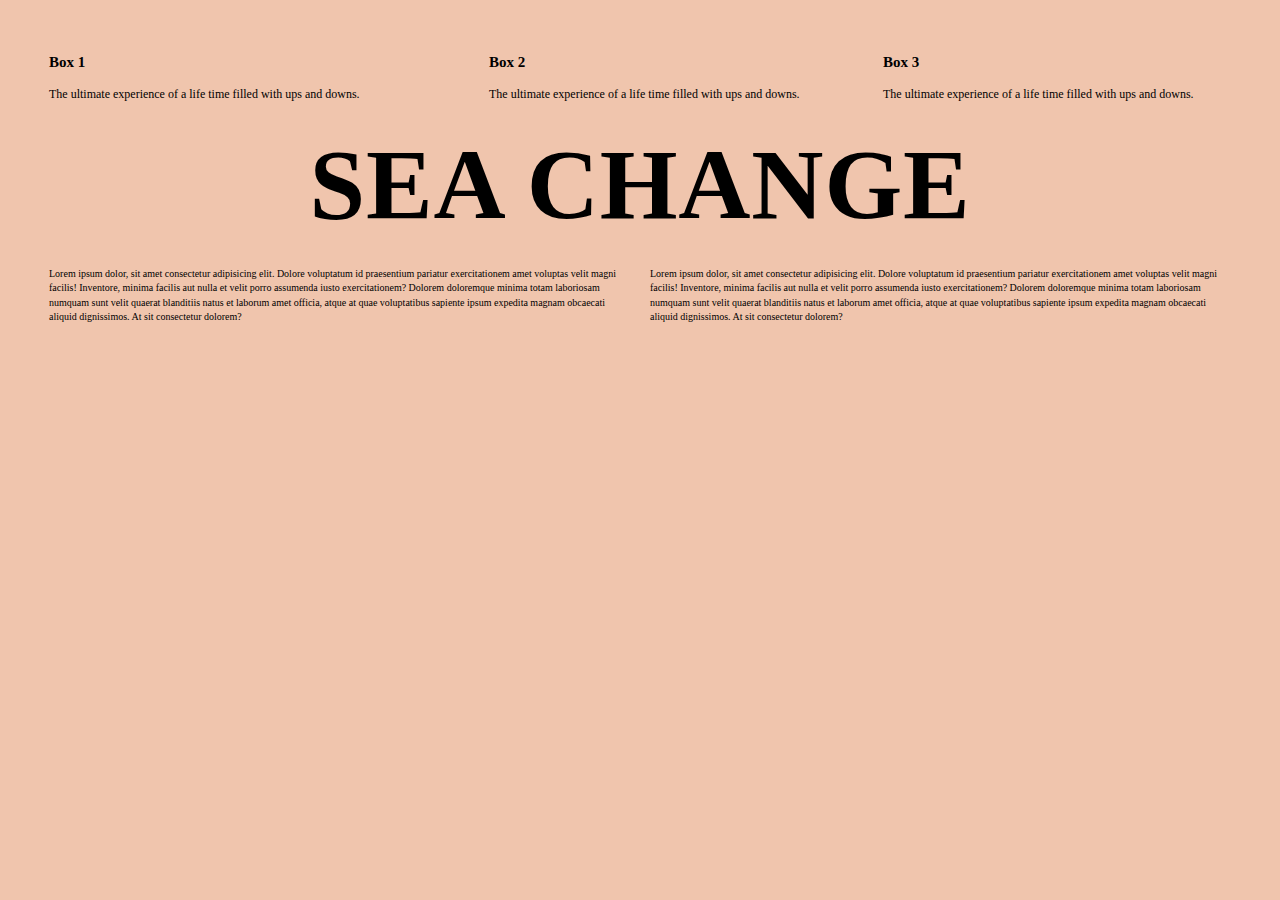
==== Brutalist Layout/index.html @ b1e4f57c "add tablet styles for Brutalist Layout" ====
<!DOCTYPE html>
<html lang="en">
<head>
  <meta charset="UTF-8">
  <meta http-equiv="X-UA-Compatible" content="IE=edge">
  <meta name="viewport" content="width=device-width, initial-scale=1.0">
  <link rel="stylesheet" href="styles.css">
  <title>Document</title>
</head>
<body>

  <div class="wrapper">
    <div class="box">
      <h2>Box 1</h2>
      <p>The ultimate experience of a life time filled with ups and downs.</p>
    </div>

    <div class="box">
      <h2>Box 2</h2>
      <p>The ultimate experience of a life time filled with ups and downs.</p>
    </div>

    <div class="box">
      <h2>Box 3</h2>
      <p>The ultimate experience of a life time filled with ups and downs.</p>
    </div>

    <div class="title">
      <h1>Sea Change</h1>
    </div>

    <div class="text-box">
      <p>Lorem ipsum dolor, sit amet consectetur adipisicing elit. Dolore voluptatum id praesentium pariatur exercitationem amet voluptas velit magni facilis! Inventore, minima facilis aut nulla et velit porro assumenda iusto exercitationem?
      Dolorem doloremque minima totam laboriosam numquam sunt velit quaerat blanditiis natus et laborum amet officia, atque at quae voluptatibus sapiente ipsum expedita magnam obcaecati aliquid dignissimos. At sit consectetur dolorem?
     </p>
      <p>Lorem ipsum dolor, sit amet consectetur adipisicing elit. Dolore voluptatum id praesentium pariatur exercitationem amet voluptas velit magni facilis! Inventore, minima facilis aut nulla et velit porro assumenda iusto exercitationem?
      Dolorem doloremque minima totam laboriosam numquam sunt velit quaerat blanditiis natus et laborum amet officia, atque at quae voluptatibus sapiente ipsum expedita magnam obcaecati aliquid dignissimos. At sit consectetur dolorem?
    </p>
    </div>

    <img class="first" src="assets/4.png" alt="" class="box">

    <div class="image-box">
      <img class="two" src="assets/1.png" alt="" class="box">
      <img class="three" src="assets/2.png" alt="" class="box">
    </div>

  </div><!-- wrapper -->
</body>
</html>
---- Brutalist Layout/styles.css ----
*{
  padding: 0;
  margin: 0; 
  box-sizing: border-box;
}

html {
  font-size: 62.5%; 
}

:root {
  --margin-bottom-small: 46px; 
  --line-height: 144%;
}

body {
  background-color: #F0C5AD;
}

.wrapper {
  background-color: #F0C5AD;
  margin: 4.6rem 4.9rem; 

  display: grid; 
  grid-template-columns: repeat(3, 1fr); 
  /* grid-template-rows: repeat(5, 1fr); */
}

.box {
  margin-top: 6px; 
  margin-bottom: var(--margin-bottom-small); 
}

.box:not(:first-child) {
  margin-left: 46px; 
}

.box p {
  font-size: 12px;
  line-height: 144%;
}

.box h2 {
  font-style: bold; 
  line-height: 144%;
  margin-bottom: 12px;
}

.box:nth-of-type(1) {
  grid-column: 1/2;
}

.box:nth-of-type(2) {
  grid-column: 2/3;
}

.box:nth-of-type(3) {
  grid-column: 3/4;
}

.title {
  line-height: 144%;
  margin-bottom: var(--margin-bottom-small);
  letter-spacing: .8px;
  font-size: 50px; 
  font-weight: bold;
  grid-column: 1/4;

  width: 100%; 
  text-align: center;
  text-transform: uppercase;
}

.text-box {
  grid-column: 1/4; 
  margin-bottom: var(--margin-bottom-small);
  line-height: 144%;
  
  display: flex;  
  justify-content: space-between;
  gap: 2rem; 
}

img.first {
  grid-column: 1/4;
  width: 100%; 
  /* object-fit: cover; */
}

.image-box {
  grid-column: 1/4;   
  display: flex;  
  /* justify-content: space-between; */
  margin-top: 1rem; 
  gap: 1rem; 
}


.image-box img:nth-of-type(1),  .image-box img:nth-of-type(2) {
  object-fit: cover;
  flex: 50%; 
} 

@media only screen and (min-width: 600px) {

  
}
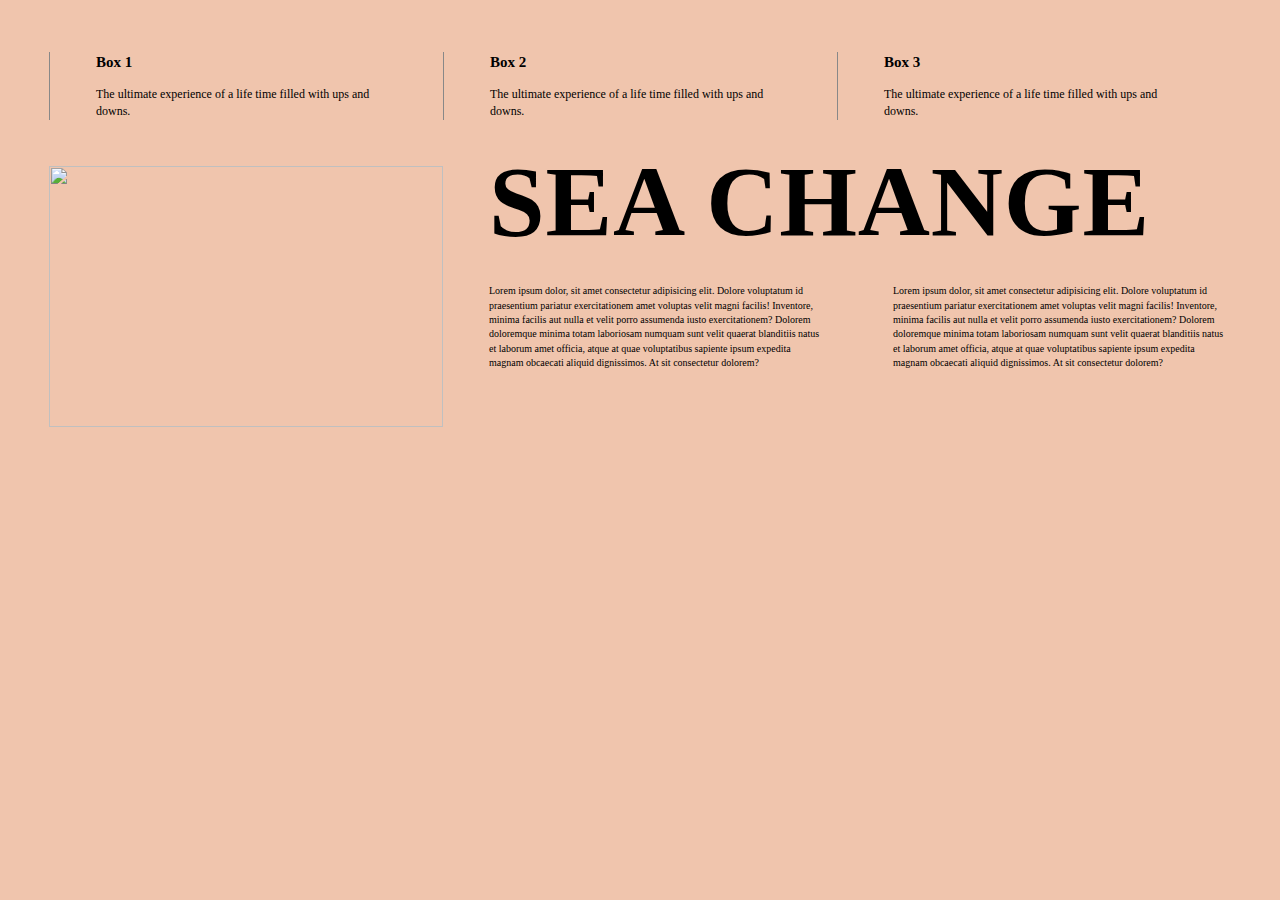
==== commit bd054c5a: "Start the Recall App layout project" ====
--- a/Brutalist Layout/index.html
+++ b/Brutalist Layout/index.html
@@ -39,6 +39,7 @@
     </div>
 
     <img class="first" src="assets/4.png" alt="" class="box">
+    <img class="tall" src="assets/3.png" alt="">
 
     <div class="image-box">
       <img class="two" src="assets/1.png" alt="" class="box">
--- a/Brutalist Layout/styles.css
+++ b/Brutalist Layout/styles.css
@@ -23,7 +23,6 @@
 
   display: grid; 
   grid-template-columns: repeat(3, 1fr); 
-  /* grid-template-rows: repeat(5, 1fr); */
 }
 
 .box {
@@ -65,9 +64,9 @@
   font-size: 50px; 
   font-weight: bold;
   grid-column: 1/4;
+  text-align: left;
 
   width: 100%; 
-  text-align: center;
   text-transform: uppercase;
 }
 
@@ -87,6 +86,10 @@
   /* object-fit: cover; */
 }
 
+img.tall {
+  display: none; 
+}
+
 .image-box {
   grid-column: 1/4;   
   display: flex;  
@@ -101,8 +104,52 @@
   flex: 50%; 
 } 
 
-@media only screen and (min-width: 600px) {
+@media only screen and (min-width: 1000px) {
 
-  
+  .wrapper {
+    grid-template-columns: repeat(3,1fr);
+    grid-template-rows: repeat(4, auto);
+  }
+
+  .box:not(:first-child) {
+    margin-left: 0px;
+  }
+
+  .box {
+    padding: 0 46px;
+    border-left: 1px solid #888; 
+  }
+
+  img.first {
+   display: none; 
+  }
+
+  img.tall {
+    display: block; 
+    grid-column: 1/2;
+    grid-row: 2/5; 
+    height: 100%; 
+    object-fit: cover;
+    width: 100%; 
+  }
+
+  .text-box {
+    grid-column: 2/4;
+  }
+
+  .text-box p, .title {
+    margin-left: 46px; 
+  }
+
+  .title {
+    grid-column: 2/4; 
+  }
+
+  .image-box {
+    grid-column: 2/4; 
+    margin-left: 10px; 
+  }
+
+
 }
 
